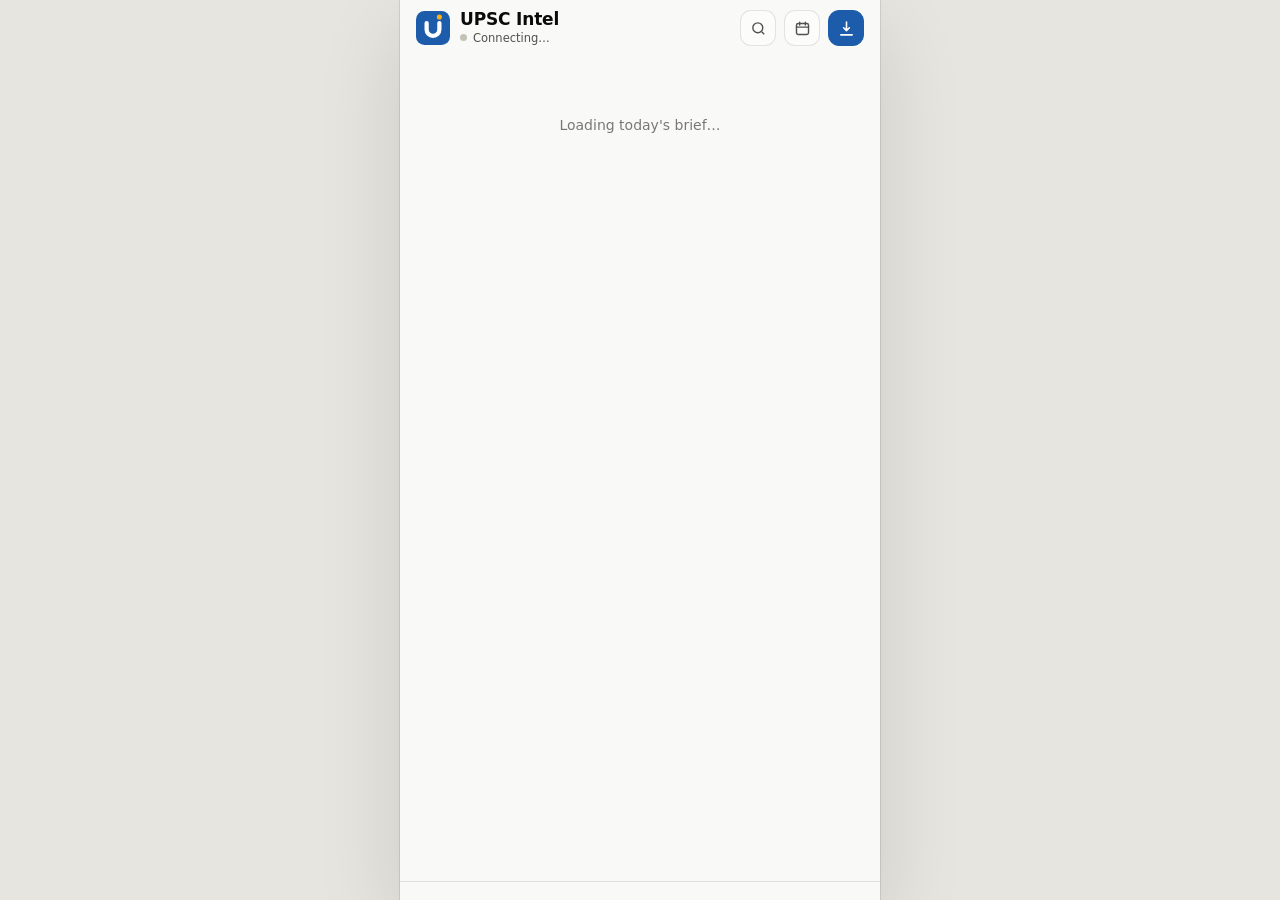
==== upsc_intel/web/app/index.html @ def0e1e8 "UPSC Intel app: the Claude Design app as an installable phone app, plus Claude notes import The app " ====
<!doctype html>
<html lang="en">
<head>
  <meta charset="utf-8">
  <meta name="viewport" content="width=device-width, initial-scale=1, viewport-fit=cover">
  <title>UPSC Intel</title>
  <meta name="description" content="UPSC current affairs you can actually finish: the day's must-know stories, editorials and explainers, with an Ask bot that reads the full article.">
  <meta name="theme-color" content="#f9f9f7" media="(prefers-color-scheme: light)">
  <meta name="theme-color" content="#0d0d0d" media="(prefers-color-scheme: dark)">
  <meta name="mobile-web-app-capable" content="yes">
  <meta name="apple-mobile-web-app-capable" content="yes">
  <meta name="apple-mobile-web-app-status-bar-style" content="default">
  <meta name="apple-mobile-web-app-title" content="UPSC Intel">
  <link rel="manifest" href="manifest.webmanifest">
  <link rel="icon" href="icon.svg" type="image/svg+xml">
  <link rel="apple-touch-icon" href="icons/apple-touch-icon.png">
  <link rel="stylesheet" href="app.css">
  <script>
    try { var t = localStorage.getItem("upsc-theme"); if (t) document.documentElement.setAttribute("data-theme", t); } catch (e) {}
  </script>
  <!--STATIC_FLAG-->
</head>
<body>
  <div class="app" id="app">
    <header class="top" id="top">
      <svg class="logo" viewBox="0 0 48 48" width="34" height="34" aria-hidden="true"><rect width="48" height="48" rx="12" fill="#1c5cab"/><path d="M15 17v9a9 9 0 0 0 18 0v-9" fill="none" stroke="#fff" stroke-width="6" stroke-linecap="round"/><circle cx="33" cy="8.5" r="3.6" fill="#fab219"/></svg>
      <div class="top-t">
        <div class="top-title" id="title">UPSC Intel</div>
        <div class="live" id="live"><span class="live-dot off"></span><span>Connecting…</span></div>
      </div>
      <button class="ib" data-act="search" aria-label="Search"><svg viewBox="0 0 24 24" fill="none" stroke="currentColor" stroke-width="2"><circle cx="11" cy="11" r="7"/><path d="m20 20-3.5-3.5"/></svg></button>
      <button class="ib" data-act="cal" aria-label="Pick a date"><svg viewBox="0 0 24 24" fill="none" stroke="currentColor" stroke-width="2" stroke-linecap="round"><rect x="3.5" y="5" width="17" height="15.5" rx="2.5"/><path d="M3.5 10h17M8 3v4M16 3v4"/></svg></button>
      <button class="ib primary" data-act="export" aria-label="Export as PDF"><svg viewBox="0 0 24 24" fill="none" stroke="currentColor" stroke-width="2.2" stroke-linecap="round" stroke-linejoin="round"><path d="M12 3v12m0 0-4-4m4 4 4-4M4 21h16"/></svg></button>
    </header>
    <main class="screen" id="screen" aria-live="polite"><div class="loading">Loading today's brief…</div></main>
  </div>
  <nav class="tabbar fixed-col" id="tabbar" aria-label="Sections"></nav>
  <div id="layer"></div>
  <div class="toast fixed-col" id="toast" role="status" aria-live="polite" hidden></div>
  <noscript><p style="padding:16px">UPSC Intel needs JavaScript.</p></noscript>
  <script src="../static/intel-core.js" defer></script>
  <script src="app.js" defer></script>
</body>
</html>
---- upsc_intel/web/app/app.css ----
/* UPSC Intel app: the Claude Design "UPSC Intel App" as a phone-first PWA. Tokens, layout, then components.
   The design's colours are the tokens below; dark mode keeps the same roles. */
:root {
  color-scheme: light;
  --page: #f9f9f7;
  --surface: #fcfcfb;
  --surface-2: #f2f1ed;
  --ink: #0b0b0b;
  --ink-2: #52514e;
  --muted: #7a7873;
  --grid: #e1e0d9;
  --baseline: #c3c2b7;
  --border: rgba(11, 11, 11, 0.10);
  --accent: #2a78d6;
  --accent-strong: #1c5cab;
  --accent-soft: #e3eefc;
  --accent-soft-ink: #184f95;
  --accent-line: #b7d3f6;
  --btn: #1c5cab;
  --hover: #9dbde6;
  --good: #0ca30c;
  --good-text: #006300;
  --good-soft: #e0f0dc;
  --good-bd: #b9dcb2;
  --amber: #fab219;
  --critical: #d03b3b;
  --critical-soft: #fbe9e9;
  --g-note: #1c5cab; --g-note-ink: #ffffff;
  --g-skim: #b7d3f6; --g-skim-ink: #0d366b;
  --g-read: #eceae4; --g-read-ink: #52514e;
  --hero: #0b0b0b; --hero-bd: transparent; --hero-eyebrow: #9ec5f4; --hero-text: #c3c2b7; --hero-track: #2c2c2a; --hero-line: #383835; --hero-muted: #9a988f;
  --canvas: #e6e5df;
  --shadow-seg: 0 1px 2px rgba(11, 11, 11, .06), 0 4px 16px rgba(11, 11, 11, .04);
  --bar-bg: rgba(249, 249, 247, .94);
  --font: system-ui, -apple-system, "Segoe UI", Roboto, "Helvetica Neue", sans-serif;
  --col: 480px;
  --safe-t: env(safe-area-inset-top, 0px);
  --safe-b: env(safe-area-inset-bottom, 0px);
}
@media (prefers-color-scheme: dark) {
  :root:not([data-theme="light"]) {
    color-scheme: dark;
    --page: #0d0d0d; --surface: #1a1a19; --surface-2: #232321; --ink: #ffffff; --ink-2: #c3c2b7; --muted: #9a988f;
    --grid: #2c2c2a; --baseline: #383835; --border: rgba(255, 255, 255, .10);
    --accent: #3987e5; --accent-strong: #6da7ec; --btn: #2f6fc2; --accent-soft: #16233a; --accent-soft-ink: #9ec5f4; --accent-line: #24406b; --hover: #3b5f8f;
    --good-text: #3ec63e; --good-soft: #13280f; --good-bd: #24501e; --critical-soft: #3a1c1c;
    --g-note: #3987e5; --g-note-ink: #0b0b0b; --g-skim: #184f95; --g-skim-ink: #ffffff; --g-read: #2c2c2a; --g-read-ink: #c3c2b7;
    --hero: #1a1a19; --hero-bd: rgba(255, 255, 255, .08); --hero-track: #2c2c2a; --hero-line: #3a3a37;
    --canvas: #050505; --shadow-seg: 0 1px 2px rgba(0, 0, 0, .5); --bar-bg: rgba(13, 13, 13, .92);
  }
}
:root[data-theme="dark"] {
  color-scheme: dark;
  --page: #0d0d0d; --surface: #1a1a19; --surface-2: #232321; --ink: #ffffff; --ink-2: #c3c2b7; --muted: #9a988f;
  --grid: #2c2c2a; --baseline: #383835; --border: rgba(255, 255, 255, .10);
  --accent: #3987e5; --accent-strong: #6da7ec; --btn: #2f6fc2; --accent-soft: #16233a; --accent-soft-ink: #9ec5f4; --accent-line: #24406b; --hover: #3b5f8f;
  --good-text: #3ec63e; --good-soft: #13280f; --good-bd: #24501e; --critical-soft: #3a1c1c;
  --g-note: #3987e5; --g-note-ink: #0b0b0b; --g-skim: #184f95; --g-skim-ink: #ffffff; --g-read: #2c2c2a; --g-read-ink: #c3c2b7;
  --hero: #1a1a19; --hero-bd: rgba(255, 255, 255, .08); --hero-track: #2c2c2a; --hero-line: #3a3a37;
  --canvas: #050505; --shadow-seg: 0 1px 2px rgba(0, 0, 0, .5); --bar-bg: rgba(13, 13, 13, .92);
}

/* ── base ── */
* { box-sizing: border-box; }
html { -webkit-text-size-adjust: 100%; }
body {
  margin: 0; background: var(--page); color: var(--ink); font-family: var(--font); font-size: 15px; line-height: 1.4;
  -webkit-font-smoothing: antialiased; -webkit-tap-highlight-color: transparent; overflow-x: hidden;
}
a { color: var(--accent-strong); text-decoration: none; }
button { font: inherit; color: inherit; cursor: pointer; }
button:disabled { cursor: default; }
:focus-visible { outline: 2px solid var(--accent); outline-offset: 2px; }
.nosb { scrollbar-width: none; } .nosb::-webkit-scrollbar { display: none; }
.sr-only { position: absolute; width: 1px; height: 1px; overflow: hidden; clip: rect(0 0 0 0); white-space: nowrap; }
.sp { flex: 1; }
[hidden] { display: none !important; }
@keyframes pulse { 0% { box-shadow: 0 0 0 0 rgba(12, 163, 12, .45); } 70% { box-shadow: 0 0 0 6px rgba(12, 163, 12, 0); } 100% { box-shadow: 0 0 0 0 rgba(12, 163, 12, 0); } }
@keyframes amberpulse { 0% { box-shadow: 0 0 0 0 rgba(250, 178, 25, .55); } 70% { box-shadow: 0 0 0 6px rgba(250, 178, 25, 0); } 100% { box-shadow: 0 0 0 0 rgba(250, 178, 25, 0); } }
@keyframes slidein { from { transform: translateX(100%); } to { transform: none; } }
@keyframes sheetup { from { transform: translateY(100%); } to { transform: none; } }
@keyframes fadein { from { opacity: 0; } to { opacity: 1; } }
@media (prefers-reduced-motion: reduce) { *, *::before, *::after { animation-duration: 0s !important; transition: none !important; } }

/* ── the app column: full width on a phone, a centred column on a big screen ── */
.app { min-height: 100vh; min-height: 100dvh; background: var(--page); position: relative; }
.col { width: 100%; max-width: var(--col); margin: 0 auto; }
@media (min-width: 560px) {
  body { background: var(--canvas); }
  .app { max-width: var(--col); margin: 0 auto; box-shadow: 0 0 0 1px var(--border), 0 30px 80px rgba(11, 11, 11, .12); }
}
.fixed-col { position: fixed; left: 0; right: 0; margin: 0 auto; width: 100%; max-width: var(--col); }

/* ── header ── */
.top { position: sticky; top: 0; z-index: 30; background: var(--page); padding: calc(var(--safe-t) + 10px) 16px 10px; display: flex; align-items: center; gap: 8px; }
.top.scrolled { box-shadow: 0 1px 0 var(--border); }
.logo { flex: none; display: block; }
.top-t { flex: 1; min-width: 0; margin-left: 2px; }
.top-title { font-weight: 750; font-size: 17px; letter-spacing: -.01em; line-height: 1.15; white-space: nowrap; overflow: hidden; text-overflow: ellipsis; }
.live { display: flex; align-items: center; gap: 6px; font-size: 11.5px; color: var(--ink-2); white-space: nowrap; overflow: hidden; }
.live-dot { width: 7px; height: 7px; border-radius: 50%; background: var(--good); animation: pulse 2s infinite; flex: none; }
.live-dot.off { background: var(--baseline); animation: none; }
.ib { width: 36px; height: 36px; border-radius: 11px; border: 1px solid var(--border); background: var(--surface); display: grid; place-items: center; color: var(--ink-2); flex: none; padding: 0; }
.ib svg { width: 17px; height: 17px; }
.ib.primary { background: var(--btn); border-color: var(--btn); color: #fff; }

.screen { padding-bottom: calc(96px + var(--safe-b)); }
.loading { padding: 60px 16px; text-align: center; color: var(--muted); font-size: 14px; }
.empty { margin: 0 16px 16px; text-align: center; color: var(--ink-2); padding: 36px 16px; background: var(--surface); border: 1px dashed var(--baseline); border-radius: 14px; font-size: 14px; line-height: 1.5; }
.empty .btn-s { margin-top: 12px; }

/* ── Brief: month row, week strip, hero ── */
.monthrow { display: flex; align-items: center; justify-content: space-between; padding: 0 16px 6px; }
.monthbtn { border: 0; background: transparent; padding: 4px 0; display: flex; align-items: center; gap: 6px; font-size: 14px; font-weight: 700; }
.monthbtn svg { width: 15px; height: 15px; }
.monthbtn .chev { width: 14px; height: 14px; color: var(--muted); }
.btn-s { border: 1px solid var(--border); background: var(--surface); border-radius: 8px; height: 28px; padding: 0 10px; font-size: 12.5px; font-weight: 650; color: var(--ink-2); }
.week { display: grid; grid-template-columns: repeat(7, minmax(0, 1fr)); gap: 4px; padding: 2px 12px 14px; }
.wd { border: 0; background: transparent; color: var(--ink); border-radius: 12px; padding: 7px 0 8px; display: flex; flex-direction: column; align-items: center; gap: 2px; }
.wd .l { font-size: 10.5px; font-weight: 650; letter-spacing: .04em; opacity: .75; }
.wd .n { font-size: 16px; font-weight: 700; font-variant-numeric: tabular-nums; }
.wd .d { width: 4px; height: 4px; border-radius: 50%; background: transparent; }
.wd.has .d { background: var(--accent); }
.wd:disabled { opacity: .3; }
.wd.today { box-shadow: inset 0 0 0 1.5px var(--accent); }
.wd.sel { background: var(--accent); color: #fff; box-shadow: none; }
.wd.sel .d { background: #fff; }

.hero { margin: 0 16px 14px; background: var(--hero); border: 1px solid var(--hero-bd); color: #fff; border-radius: 18px; padding: 16px 16px 14px; }
.hero .eyebrow { color: var(--hero-eyebrow); }
.hero-n { font-size: 25px; font-weight: 750; letter-spacing: -.02em; line-height: 1.12; margin: 6px 0 4px; text-wrap: balance; }
.hero-sub { font-size: 13px; color: var(--hero-text); line-height: 1.45; }
.hero-prog { display: flex; align-items: center; gap: 10px; margin-top: 14px; }
.track { flex: 1; height: 8px; border-radius: 999px; background: var(--hero-track); overflow: hidden; }
.track > div { height: 100%; background: var(--good); border-radius: 999px; transition: width .3s ease; }
.hero-prog span { font-size: 12.5px; font-weight: 700; font-variant-numeric: tabular-nums; white-space: nowrap; }
.hero-btns { display: flex; gap: 8px; margin-top: 14px; }
.hbtn { flex: 1; height: 38px; border-radius: 10px; border: 0; background: #fff; color: #0b0b0b; font-weight: 700; font-size: 13px; display: flex; align-items: center; justify-content: center; gap: 6px; }
.hbtn svg { width: 15px; height: 15px; }
.hbtn.ghost { border: 1px solid var(--hero-line); background: transparent; color: #fff; }
.adot { width: 8px; height: 8px; border-radius: 50%; background: var(--amber); flex: none; display: inline-block; }

.eyebrow { font-size: 11px; font-weight: 700; letter-spacing: .08em; text-transform: uppercase; color: var(--accent-soft-ink); }
.eyebrow.green { color: var(--good-text); }
.intro { padding: 4px 16px 12px; }
.intro-t { font-size: 24px; font-weight: 750; letter-spacing: -.02em; line-height: 1.15; margin: 4px 0 2px; }
.intro-s { font-size: 13px; color: var(--ink-2); }

.chips { display: flex; gap: 6px; padding: 0 16px 14px; overflow-x: auto; }
.chip { flex: none; border: 1px solid var(--border); background: var(--surface); color: var(--ink-2); border-radius: 999px; padding: 6px 13px; font-size: 13px; font-weight: 650; }
.chip.on { background: var(--accent-soft); border-color: var(--accent); color: var(--accent-soft-ink); }
.chip .c { font-weight: 500; opacity: .75; margin-left: 3px; font-variant-numeric: tabular-nums; }

.sechead { display: flex; align-items: baseline; gap: 8px; padding: 0 16px 10px; }
.sechead h2 { margin: 0; font-size: 18px; letter-spacing: -.01em; }
.sechead span { font-size: 12.5px; color: var(--muted); font-weight: 600; white-space: nowrap; overflow: hidden; text-overflow: ellipsis; min-width: 0; }
.list { display: grid; gap: 10px; padding: 0 16px 20px; }
.list.tight { gap: 8px; }

/* ── a story card ── */
.card { background: var(--surface); border: 1px solid var(--border); border-radius: 14px; padding: 13px 14px 10px; cursor: pointer; min-width: 0; overflow: hidden; }
.card:hover { border-color: var(--hover); }
.card-meta { display: flex; flex-wrap: wrap; gap: 5px; align-items: center; }
.rank { display: inline-grid; place-items: center; min-width: 22px; height: 22px; padding: 0 4px; border-radius: 6px; background: var(--ink); color: var(--page); font-size: 12px; font-weight: 800; }
.grade { font-size: 11px; font-weight: 700; border-radius: 5px; padding: 2px 6px; letter-spacing: .02em; }
.g-NOTE { background: var(--g-note); color: var(--g-note-ink); }
.g-SKIM { background: var(--g-skim); color: var(--g-skim-ink); }
.g-READ, .g-LOW { background: var(--g-read); color: var(--g-read-ink); }
.gsp { font-size: 11px; font-weight: 700; border-radius: 5px; padding: 1px 6px; border: 1px solid var(--border); color: var(--ink-2); }
.min { font-size: 11.5px; color: var(--muted); font-weight: 600; white-space: nowrap; }
.card-tags { display: flex; flex-wrap: wrap; gap: 5px; margin-top: 6px; }
.subj { font-size: 11px; font-weight: 600; border-radius: 5px; padding: 2px 6px; background: var(--surface-2); color: var(--ink-2); max-width: 100%; overflow: hidden; text-overflow: ellipsis; white-space: nowrap; }
.tag { font-size: 11px; font-weight: 600; border-radius: 5px; padding: 2px 6px; background: var(--accent-soft); color: var(--accent-soft-ink); white-space: nowrap; }
.card-title { font-size: 16px; font-weight: 700; line-height: 1.32; letter-spacing: -.01em; margin: 8px 0 4px; text-wrap: pretty; overflow-wrap: anywhere; }
.card.done .card-title { color: var(--muted); }
.card-why { font-size: 13.5px; color: var(--ink-2); line-height: 1.5; margin: 0; display: -webkit-box; -webkit-line-clamp: 2; -webkit-box-orient: vertical; overflow: hidden; overflow-wrap: anywhere; }
.card-why b { color: var(--ink); font-weight: 650; }
.card-foot { display: flex; align-items: center; gap: 6px; margin-top: 10px; min-width: 0; }
.vpill { display: inline-flex; align-items: center; gap: 5px; height: 28px; padding: 0 9px; border-radius: 8px; background: var(--critical-soft); color: var(--ink); font-size: 12px; font-weight: 650; white-space: nowrap; flex: none; }
.vpill svg { width: 13px; height: 13px; fill: var(--critical); }
.vpill.find { background: var(--surface-2); color: var(--ink-2); }
.vpill.find svg { fill: var(--muted); }
.src { font-size: 12px; color: var(--muted); font-weight: 600; white-space: nowrap; overflow: hidden; text-overflow: ellipsis; min-width: 0; flex: 1; }
.star { border: 0; background: transparent; width: 32px; height: 30px; border-radius: 7px; display: grid; place-items: center; color: var(--muted); flex: none; padding: 0; }
.star svg { width: 18px; height: 18px; }
.star.on { color: var(--accent); }
.done-btn { width: 34px; height: 30px; border-radius: 8px; border: 1px solid var(--border); background: var(--surface); color: var(--ink-2); display: grid; place-items: center; flex: none; padding: 0; }
.done-btn svg { width: 15px; height: 15px; }
.done-btn.on { background: var(--good); border-color: var(--good); color: #fff; }

/* one-line rows: "Also in the news" */
.more { background: var(--surface); border: 1px solid var(--border); border-radius: 14px; margin: 0 16px 20px; overflow: hidden; }
.mrow { display: flex; gap: 8px; align-items: flex-start; padding: 10px 12px; border-top: 1px solid var(--grid); cursor: pointer; min-width: 0; }
.mrow:first-child { border-top: 0; }
.mrow .grade { flex: none; margin-top: 1px; }
.mrow-t { flex: 1; min-width: 0; font-size: 14px; font-weight: 600; line-height: 1.35; overflow-wrap: anywhere; }
.mrow-t small { display: block; font-size: 11.5px; color: var(--muted); font-weight: 500; margin-top: 2px; }
.mrow.done .mrow-t { color: var(--muted); }
.mrow .star { margin: -4px -6px -4px 0; }
.showmore { display: block; width: 100%; border: 0; border-top: 1px solid var(--grid); background: transparent; padding: 11px; font-size: 13px; font-weight: 700; color: var(--accent-strong); }

/* ── Read ── */
.seg { display: grid; grid-template-columns: 1fr 1fr; background: var(--surface-2); border: 1px solid var(--border); border-radius: 10px; padding: 2px; }
.seg.inline { display: inline-grid; grid-template-columns: auto auto; }
.seg button { border: 0; background: transparent; padding: 7px 16px; border-radius: 8px; font-weight: 650; font-size: 13px; color: var(--ink-2); }
.seg button.on { background: var(--surface); box-shadow: var(--shadow-seg); color: var(--ink); }
.grouphead { padding: 8px 16px 6px; display: flex; align-items: baseline; gap: 8px; min-width: 0; }
.grouphead h2 { margin: 0; font-size: 16px; flex: none; }
.grouphead span { font-size: 12px; color: var(--muted); font-weight: 600; white-space: nowrap; overflow: hidden; text-overflow: ellipsis; }
.pcard { background: var(--surface); border: 1px solid var(--border); border-radius: 14px; padding: 12px 14px; cursor: pointer; min-width: 0; overflow: hidden; }
.pcard:hover { border-color: var(--hover); }
.pcard-top { display: flex; gap: 5px; align-items: center; min-width: 0; }
.kind { font-size: 11px; font-weight: 700; border-radius: 5px; padding: 2px 6px; background: var(--surface-2); color: var(--ink); flex: none; letter-spacing: .02em; }
.kind.ex { background: var(--good-soft); color: var(--good-text); }
.pcard-src { font-size: 11.5px; font-weight: 650; color: var(--ink-2); white-space: nowrap; overflow: hidden; text-overflow: ellipsis; min-width: 0; flex: 1; }
.pcard-t { font-size: 15.5px; font-weight: 700; line-height: 1.32; margin: 7px 0 4px; text-wrap: pretty; overflow-wrap: anywhere; }
.pcard.done .pcard-t { color: var(--muted); }
.pcard-w { font-size: 13.5px; color: var(--ink-2); line-height: 1.5; margin: 0; overflow-wrap: anywhere; display: -webkit-box; -webkit-line-clamp: 3; -webkit-box-orient: vertical; overflow: hidden; }
.pcard-w b { color: var(--ink); font-weight: 650; }
.xcard { padding: 0; }
.xcard .pbody { padding: 12px 14px; }
.xband { aspect-ratio: 16 / 7; position: relative; display: grid; place-items: center; overflow: hidden; background: linear-gradient(135deg, var(--accent-soft), var(--surface-2)); }
.xband img { position: absolute; inset: 0; width: 100%; height: 100%; object-fit: cover; display: block; }
.xband .term { font-size: 20px; font-weight: 800; letter-spacing: -.02em; color: var(--accent-soft-ink); padding: 0 16px; text-align: center; line-height: 1.15; text-wrap: balance; overflow-wrap: anywhere; }
.xband .play { position: absolute; left: 50%; top: 50%; transform: translate(-50%, -50%); width: 40px; height: 40px; border-radius: 50%; background: rgba(0, 0, 0, .65); display: grid; place-items: center; }
.xband .play svg { width: 18px; height: 18px; fill: #fff; margin-left: 2px; }

/* ── panels (Insights, Review) ── */
.panel { margin: 0 16px 12px; background: var(--surface); border: 1px solid var(--border); border-radius: 14px; padding: 14px; min-width: 0; }
.ph { font-size: 12px; text-transform: uppercase; letter-spacing: .06em; color: var(--ink-2); font-weight: 700; margin-bottom: 10px; }
.ph span { text-transform: none; letter-spacing: 0; font-weight: 500; color: var(--muted); }
.ps { font-size: 12px; color: var(--muted); margin: -6px 0 12px; }
.streak { margin: 0 16px 12px; background: var(--hero); border: 1px solid var(--hero-bd); color: #fff; border-radius: 18px; padding: 16px; }
.streak-top { display: flex; align-items: baseline; gap: 8px; }
.streak-n { font-size: 34px; font-weight: 750; letter-spacing: -.03em; }
.streak-l { font-size: 14px; font-weight: 650; }
.streak-best { font-size: 12px; color: var(--hero-text); }
.streak-days { display: grid; grid-template-columns: repeat(7, minmax(0, 1fr)); gap: 6px; margin-top: 12px; }
.streak-days > div { display: flex; flex-direction: column; align-items: center; gap: 5px; }
.streak-days .b { width: 100%; height: 30px; border-radius: 8px; background: var(--hero-track); display: grid; place-items: center; color: #0b0b0b; font-size: 11px; font-weight: 800; }
.streak-days .b.ok { background: var(--good); }
.streak-days .b.now { background: var(--amber); }
.streak-days span { font-size: 10.5px; color: var(--hero-muted); font-weight: 650; }
.streak-kpis { display: grid; grid-template-columns: repeat(3, minmax(0, 1fr)); gap: 8px; margin-top: 14px; padding-top: 12px; border-top: 1px solid var(--hero-track); }
.streak-kpis b { display: block; font-size: 18px; font-weight: 700; }
.streak-kpis span { font-size: 11.5px; color: var(--hero-muted); }
.intel { margin: 0 16px 12px; background: var(--accent-soft); border-radius: 14px; padding: 14px; display: flex; gap: 12px; align-items: flex-start; }
.intel-h { font-size: 11px; font-weight: 800; letter-spacing: .06em; text-transform: uppercase; color: var(--accent-soft-ink); }
.intel-t { font-size: 14px; line-height: 1.5; margin: 4px 0 10px; color: var(--ink); }
.btn-p { height: 32px; border-radius: 9px; border: 0; background: var(--btn); color: #fff; padding: 0 12px; font-weight: 700; font-size: 12.5px; }
.mastery { display: grid; gap: 10px; }
.mrowg { display: grid; grid-template-columns: 58px minmax(0, 1fr) 42px; gap: 10px; align-items: center; }
.mrowg b { font-size: 13px; }
.bar { height: 10px; border-radius: 999px; background: var(--grid); overflow: hidden; }
.bar > div { height: 100%; background: var(--accent); border-radius: 999px; }
.bar.low > div { background: var(--critical); }
.mrowg span { font-size: 12.5px; font-weight: 650; text-align: right; font-variant-numeric: tabular-nums; color: var(--accent); }
.mrowg span.low { color: var(--critical); }
.blind { display: flex; gap: 10px; align-items: center; padding: 8px 0; border-top: 1px solid var(--grid); }
.blind:first-of-type { border-top: 0; }
.bang { width: 20px; height: 20px; border-radius: 50%; background: var(--critical); color: #fff; display: grid; place-items: center; font-size: 11px; font-weight: 800; flex: none; }
.blind-t { flex: 1; min-width: 0; }
.blind-t b { display: block; font-size: 14px; font-weight: 650; }
.blind-t span { font-size: 12px; color: var(--muted); }
.btn-o { height: 30px; border-radius: 8px; border: 1px solid var(--border); background: var(--surface); padding: 0 10px; font-size: 12.5px; font-weight: 650; color: var(--accent-strong); flex: none; }
.thread { display: flex; gap: 12px; align-items: center; cursor: pointer; }
.thread + .thread { margin-top: 12px; }
.thread-t { flex: 1; min-width: 0; }
.thread-t b { display: block; font-size: 14px; font-weight: 650; line-height: 1.3; overflow-wrap: anywhere; }
.thread-t span { font-size: 12px; color: var(--muted); }
.spark { display: flex; gap: 2px; align-items: flex-end; height: 26px; flex: none; }
.spark i { width: 5px; background: var(--accent-line); border-radius: 2px; display: block; }
.spark i.last { background: var(--accent-strong); }
.radar { display: flex; gap: 10px; align-items: center; cursor: pointer; padding: 8px 10px; border-radius: 10px; background: var(--surface-2); }
.radar + .radar { margin-top: 8px; }
.radar .k { font-size: 11px; font-weight: 700; border-radius: 5px; padding: 2px 6px; background: var(--btn); color: #fff; flex: none; max-width: 40%; overflow: hidden; text-overflow: ellipsis; white-space: nowrap; }
.radar-t { flex: 1; min-width: 0; }
.radar-t b { display: block; font-size: 13.5px; font-weight: 650; white-space: nowrap; overflow: hidden; text-overflow: ellipsis; }
.radar-t span { font-size: 12px; color: var(--ink-2); }
.radar svg { width: 16px; height: 16px; color: var(--muted); flex: none; }
.kpis { display: grid; grid-template-columns: repeat(3, minmax(0, 1fr)); gap: 8px; }
.kpi { background: var(--surface); border: 1px solid var(--border); border-radius: 12px; padding: 10px 12px; min-width: 0; }
.kpi b { display: block; font-size: 21px; font-weight: 700; letter-spacing: -.02em; }
.kpi b.bad { color: var(--critical); }
.kpi span { font-size: 11.5px; color: var(--ink-2); }
.bars { display: grid; gap: 8px; align-items: end; height: 110px; border-bottom: 1px solid var(--baseline); }
.bars > div { display: flex; flex-direction: column; align-items: center; justify-content: flex-end; height: 100%; gap: 4px; min-width: 0; }
.bars span { font-size: 10.5px; color: var(--ink-2); font-weight: 650; font-variant-numeric: tabular-nums; }
.bars i { width: 100%; background: var(--accent); border-radius: 4px 4px 0 0; display: block; min-height: 2px; }
.bars i.part { background: var(--baseline); }
.barlabels { display: grid; gap: 8px; margin-top: 5px; }
.barlabels span { text-align: center; font-size: 10.5px; color: var(--muted); }
.cov { display: grid; gap: 8px; }
.cov > div { display: grid; grid-template-columns: 124px minmax(0, 1fr) 28px; gap: 8px; align-items: center; font-size: 12.5px; }
.cov .nm { white-space: nowrap; overflow: hidden; text-overflow: ellipsis; }
.cov .gap { color: var(--critical); font-weight: 650; }
.cov .bx { height: 10px; position: relative; }
.cov .bx i { position: absolute; left: 0; top: 0; bottom: 0; min-width: 2px; background: var(--accent); border-radius: 0 4px 4px 0; }
.cov .v { text-align: right; font-weight: 600; font-variant-numeric: tabular-nums; }
.top5 { display: grid; gap: 10px; }
.top5 > div { display: flex; gap: 10px; cursor: pointer; }
.top5 .r { font-size: 13px; font-weight: 800; color: var(--muted); width: 14px; flex: none; }
.top5 b { display: block; font-size: 13.5px; font-weight: 650; line-height: 1.35; overflow-wrap: anywhere; }
.top5 small { display: block; font-size: 11.5px; color: var(--muted); margin-top: 2px; }

/* ── Saved ── */
.savedhead { padding: 4px 16px 12px; display: flex; align-items: flex-end; gap: 10px; }
.savedhead > div { flex: 1; min-width: 0; }
.btn-pdf { height: 34px; border-radius: 9px; border: 0; background: var(--btn); color: #fff; padding: 0 12px; font-weight: 700; font-size: 12.5px; display: flex; align-items: center; gap: 6px; flex: none; }
.btn-pdf svg { width: 14px; height: 14px; }
.scard { background: var(--surface); border: 1px solid var(--border); border-radius: 14px; padding: 12px 14px; cursor: pointer; min-width: 0; }
.scard-top { display: flex; gap: 5px; align-items: center; }
.scard-t { font-size: 15px; font-weight: 700; line-height: 1.32; margin: 6px 0 0; overflow-wrap: anywhere; }
.scard-m { font-size: 11.5px; color: var(--muted); margin-top: 3px; }
.note { margin-top: 8px; border-left: 3px solid var(--accent); padding: 6px 10px; background: var(--accent-soft); border-radius: 0 8px 8px 0; font-size: 13px; color: var(--accent-soft-ink); white-space: pre-wrap; overflow-wrap: anywhere; }

/* ── tab bar ── */
.tabbar { bottom: 0; z-index: 25; display: grid; grid-template-columns: repeat(5, minmax(0, 1fr)); padding: 8px 6px calc(10px + var(--safe-b)); border-top: 1px solid var(--border); background: var(--bar-bg); -webkit-backdrop-filter: saturate(1.4) blur(10px); backdrop-filter: saturate(1.4) blur(10px); }
.tabbar button { border: 0; background: transparent; display: flex; flex-direction: column; align-items: center; gap: 3px; padding: 4px 0; color: var(--muted); position: relative; }
.tabbar svg { width: 23px; height: 23px; }
.tabbar span { font-size: 10.5px; font-weight: 650; }
.tabbar button.on { color: var(--accent-strong); }
.badge { position: absolute; top: 0; left: calc(50% + 6px); min-width: 16px; height: 16px; border-radius: 8px; background: var(--critical); color: #fff; font-size: 10px; font-weight: 700; display: grid; place-items: center; padding: 0 4px; }

/* ── story view ── */
.story { top: 0; bottom: 0; z-index: 40; background: var(--page); display: flex; flex-direction: column; animation: slidein .24s cubic-bezier(.2, .8, .2, 1); }
.story-bar { display: flex; align-items: center; gap: 8px; padding: calc(var(--safe-t) + 8px) 10px 8px; border-bottom: 1px solid var(--border); flex: none; }
.back { border: 0; background: transparent; display: flex; align-items: center; gap: 2px; color: var(--accent); font-size: 15px; font-weight: 600; padding: 6px; }
.back svg { width: 22px; height: 22px; }
.story-bar .ib { border-radius: 10px; }
.story-bar .ib.on { color: var(--accent); }
.story-body { flex: 1; overflow-y: auto; -webkit-overflow-scrolling: touch; overscroll-behavior: contain; padding: 14px 16px 24px; }
.story h1 { font-size: 22px; line-height: 1.25; letter-spacing: -.02em; margin: 10px 0 6px; text-wrap: pretty; overflow-wrap: anywhere; }
.story-meta { font-size: 12.5px; color: var(--muted); }
.sumbox { margin-top: 14px; border: 1px solid var(--accent-line); background: var(--surface); border-radius: 14px; padding: 12px 14px; }
.sumh { display: flex; align-items: center; gap: 8px; margin-bottom: 8px; font-size: 11px; font-weight: 800; letter-spacing: .06em; text-transform: uppercase; color: var(--accent-soft-ink); }
.pts { display: grid; gap: 6px; margin: 0; padding: 0; list-style: none; }
.pts li { display: flex; gap: 10px; font-size: 14px; line-height: 1.5; overflow-wrap: anywhere; }
.pts li::before { content: ""; width: 5px; height: 5px; border-radius: 50%; background: var(--accent); flex: none; margin-top: 8px; }
.sumsrc { font-size: 12px; color: var(--muted); margin-top: 8px; line-height: 1.45; }
.sumbtn { margin-top: 10px; width: 100%; min-height: 36px; border-radius: 10px; border: 1px dashed var(--accent); background: transparent; color: var(--accent-strong); font-weight: 700; font-size: 13px; display: flex; align-items: center; justify-content: center; gap: 8px; padding: 6px 10px; }
.sumbtn:disabled { border-style: solid; color: var(--muted); border-color: var(--border); }
.qchips { display: flex; gap: 6px; margin-top: 12px; overflow-x: auto; }
.qchip { flex: none; border: 1px solid var(--border); background: var(--accent-soft); color: var(--accent-soft-ink); border-radius: 999px; padding: 5px 11px; font-size: 12.5px; font-weight: 650; }
.qchip.claude { background: var(--surface); border-color: var(--accent); }
.vcard { margin: 12px 0 4px; display: grid; grid-template-columns: 132px minmax(0, 1fr); gap: 12px; align-items: center; border: 1px solid var(--border); border-radius: 12px; padding: 8px; background: var(--surface); color: var(--ink); }
.vthumb { position: relative; aspect-ratio: 16 / 9; border-radius: 8px; overflow: hidden; background: repeating-linear-gradient(135deg, var(--grid) 0 7px, var(--surface-2) 7px 14px); }
.vthumb img { width: 100%; height: 100%; object-fit: cover; display: block; }
.vthumb .play { position: absolute; left: 50%; top: 50%; transform: translate(-50%, -50%); width: 34px; height: 34px; border-radius: 50%; background: rgba(0, 0, 0, .65); display: grid; place-items: center; }
.vthumb .play svg { width: 16px; height: 16px; fill: #fff; margin-left: 2px; }
.vcard b { font-size: 13.5px; font-weight: 650; line-height: 1.35; display: -webkit-box; -webkit-line-clamp: 2; -webkit-box-orient: vertical; overflow: hidden; }
.vcard small { display: block; font-size: 11.5px; color: var(--muted); margin-top: 3px; }
.rows { display: grid; gap: 16px; margin-top: 16px; }
.rl { font-size: 11px; font-weight: 800; letter-spacing: .06em; text-transform: uppercase; color: var(--accent-soft-ink); margin-bottom: 4px; }
.rt { font-size: 15px; line-height: 1.55; text-wrap: pretty; overflow-wrap: anywhere; }
.facts { display: grid; gap: 6px; margin: 0; padding: 0; list-style: none; }
.facts li { display: flex; gap: 10px; font-size: 14.5px; line-height: 1.5; overflow-wrap: anywhere; }
.facts li::before { content: ""; width: 6px; height: 6px; border-radius: 50%; background: var(--accent); flex: none; margin-top: 8px; }
.mains { background: var(--hero); border: 1px solid var(--hero-bd); color: #fff; border-radius: 14px; padding: 14px; }
.mains .rl { color: var(--hero-eyebrow); margin-bottom: 6px; }
.mains p { margin: 0; font-size: 15px; line-height: 1.5; font-style: italic; overflow-wrap: anywhere; }
.mains small { display: block; font-size: 12px; color: var(--hero-muted); margin-top: 8px; }
.kws { display: flex; flex-wrap: wrap; gap: 6px; }
.kws span { background: var(--surface-2); border-radius: 6px; padding: 3px 9px; font-size: 13px; }
.links { display: grid; gap: 2px; }
.links a { display: flex; align-items: center; gap: 8px; padding: 8px 0; border-bottom: 1px solid var(--grid); font-size: 14px; font-weight: 650; color: var(--ink); min-width: 0; }
.links a span { flex: 1; min-width: 0; overflow-wrap: anywhere; }
.links a small { font-weight: 500; color: var(--muted); font-size: 12px; }
.links a svg { width: 15px; height: 15px; color: var(--muted); flex: none; }
.links .pw { font-size: 10.5px; font-weight: 700; color: var(--muted); border: 1px solid var(--border); border-radius: 4px; padding: 0 4px; flex: none; }
.notebox { width: 100%; min-height: 76px; border: 1px solid var(--border); border-radius: 10px; background: var(--surface); padding: 10px; font: inherit; font-size: 14px; resize: vertical; outline: none; color: var(--ink); }
.notebox:focus { border-color: var(--accent); }
.story-foot { flex: none; display: flex; gap: 8px; padding: 10px 16px calc(12px + var(--safe-b)); border-top: 1px solid var(--border); background: var(--page); }
.askbtn { height: 46px; padding: 0 14px; border-radius: 12px; border: 0; background: var(--accent-soft); color: var(--accent-soft-ink); font-weight: 700; font-size: 14px; display: flex; align-items: center; gap: 7px; flex: none; }
.bigdone { flex: 1; height: 46px; border-radius: 12px; border: 1px solid var(--good); background: var(--good); color: #fff; font-weight: 700; font-size: 15px; display: flex; align-items: center; justify-content: center; gap: 8px; }
.bigdone svg { width: 17px; height: 17px; }
.bigdone.on { background: var(--good-soft); color: var(--good-text); border-color: var(--good-bd); }

/* ── sheets ── */
.scrim { position: fixed; inset: 0; z-index: 45; background: rgba(0, 0, 0, .35); animation: fadein .2s; }
.sheet { bottom: 0; z-index: 50; background: var(--surface); border-radius: 24px 24px 0 0; padding: 10px 16px calc(24px + var(--safe-b)); animation: sheetup .26s cubic-bezier(.2, .8, .2, 1); max-height: 92vh; max-height: 92dvh; overflow-y: auto; overscroll-behavior: contain; }
.grab { width: 38px; height: 5px; border-radius: 3px; background: var(--baseline); margin: 0 auto 12px; }
.sheet-h { display: flex; align-items: center; gap: 8px; }
.sheet-h > div { flex: 1; min-width: 0; }
.sheet-title { font-size: 18px; font-weight: 750; letter-spacing: -.01em; }
.sheet-sub { font-size: 12.5px; color: var(--muted); }
.x { width: 32px; height: 32px; border-radius: 50%; border: 0; background: var(--surface-2); display: grid; place-items: center; color: var(--ink-2); flex: none; padding: 0; }
.x svg { width: 14px; height: 14px; }
.calhead { display: flex; align-items: center; gap: 8px; margin-bottom: 10px; }
.calhead .ib { width: 34px; height: 34px; border-radius: 9px; }
.calhead .ib:disabled { opacity: .35; }
.calhead div { flex: 1; text-align: center; font-size: 17px; font-weight: 750; letter-spacing: -.01em; }
.calgrid { display: grid; grid-template-columns: repeat(7, minmax(0, 1fr)); gap: 3px; }
.calgrid .w { font-size: 11px; font-weight: 650; color: var(--muted); text-align: center; padding: 4px 0; }
.cd { height: 44px; border: 0; border-radius: 10px; background: transparent; color: var(--ink); display: flex; flex-direction: column; align-items: center; justify-content: center; gap: 3px; font-size: 14px; font-weight: 500; font-variant-numeric: tabular-nums; padding: 0; }
.cd i { width: 4px; height: 4px; border-radius: 50%; background: transparent; display: block; }
.cd.has i { background: var(--accent); }
.cd:disabled { opacity: .35; }
.cd.today { box-shadow: inset 0 0 0 1.5px var(--accent); font-weight: 750; }
.cd.sel { background: var(--accent); color: #fff; font-weight: 750; box-shadow: none; }
.cd.sel i { background: #fff; }
.calfoot { display: flex; align-items: center; justify-content: space-between; gap: 8px; margin-top: 12px; font-size: 12px; color: var(--muted); }
.calfoot span { display: flex; align-items: center; gap: 6px; }
.calfoot span i { width: 6px; height: 6px; border-radius: 50%; background: var(--accent); display: block; flex: none; }
.linkb { border: 0; background: none; color: var(--accent-strong); font-weight: 700; font-size: 13px; padding: 0; flex: none; }
.scopes { display: flex; gap: 6px; margin: 14px 0 12px; }
.scopes button { flex: 1; border: 1px solid var(--border); background: var(--surface); color: var(--ink-2); border-radius: 10px; padding: 7px 4px; font-size: 12.5px; font-weight: 650; }
.scopes button.on { background: var(--accent-soft); border-color: var(--accent); color: var(--accent-soft-ink); }
.expbody { display: flex; gap: 12px; align-items: stretch; }
.a4 { width: 132px; flex: none; aspect-ratio: 210 / 297; background: #fff; color: #0b0b0b; border-radius: 4px; box-shadow: 0 1px 2px rgba(11, 11, 11, .08), 0 8px 24px rgba(11, 11, 11, .12); padding: 10px 9px; overflow: hidden; display: flex; flex-direction: column; gap: 5px; }
.a4-h { display: flex; align-items: center; gap: 4px; font-size: 5.5px; font-weight: 800; }
.a4-h small { margin-left: auto; font-size: 4.5px; color: #7a7873; font-weight: 400; }
.a4-rule { height: 1px; background: #0b0b0b; }
.a4-t { font-family: Georgia, "Times New Roman", serif; font-size: 11px; font-weight: 700; line-height: 1.1; }
.a4-i { display: flex; flex-direction: column; gap: 2px; padding-top: 4px; border-top: .5px solid #e1e0d9; }
.a4-i .m { display: flex; gap: 2px; font-size: 4px; color: #52514e; }
.a4-i .m b { font-weight: 800; background: #1c5cab; color: #fff; padding: 0 2px; border-radius: 1px; }
.a4-i .tt { font-family: Georgia, serif; font-size: 6px; font-weight: 700; line-height: 1.15; }
.a4-i i { display: block; height: 2px; background: #e1e0d9; border-radius: 1px; }
.a4-i .v { font-size: 4px; color: #d03b3b; font-weight: 700; }
.toggles { flex: 1; min-width: 0; display: flex; flex-direction: column; gap: 2px; }
.toggles .ph { margin-bottom: 4px; font-size: 11px; font-weight: 800; }
.tg { border: 0; background: transparent; display: flex; align-items: center; gap: 8px; padding: 5px 0; text-align: left; }
.tg span { flex: 1; font-size: 13px; font-weight: 600; line-height: 1.25; }
.sw { width: 34px; height: 20px; border-radius: 999px; background: var(--baseline); position: relative; flex: none; transition: background .15s; }
.sw::after { content: ""; position: absolute; top: 2px; left: 2px; width: 16px; height: 16px; border-radius: 50%; background: #fff; box-shadow: 0 1px 2px rgba(0, 0, 0, .2); transition: transform .15s; }
.tg.on .sw { background: var(--good); }
.tg.on .sw::after { transform: translateX(14px); }
.expmeta { margin-top: 14px; padding: 10px 12px; border-radius: 10px; background: var(--surface-2); font-size: 12.5px; color: var(--ink-2); line-height: 1.45; }
.bigbtn { margin-top: 12px; width: 100%; height: 48px; border-radius: 12px; border: 0; background: var(--btn); color: #fff; font-weight: 750; font-size: 15px; display: flex; align-items: center; justify-content: center; gap: 8px; }
.bigbtn svg { width: 17px; height: 17px; }
.bigbtn:disabled { background: var(--ink-2); }
.fine { text-align: center; font-size: 11.5px; color: var(--muted); margin-top: 8px; }
.searchin { display: flex; gap: 8px; margin: 12px 0; }
.searchin input { flex: 1; min-width: 0; height: 44px; border-radius: 12px; border: 1px solid var(--border); background: var(--page); padding: 0 14px; font: inherit; font-size: 16px; outline: none; color: var(--ink); }
.searchin input:focus { border-color: var(--accent); }
.results { display: grid; gap: 0; border: 1px solid var(--border); border-radius: 14px; overflow: hidden; background: var(--surface); }
.results:empty { display: none; }

/* ── Ask Intel ── */
.bot { bottom: 0; z-index: 50; height: 86vh; height: 86dvh; background: var(--page); border-radius: 24px 24px 0 0; display: flex; flex-direction: column; animation: sheetup .26s cubic-bezier(.2, .8, .2, 1); overflow: hidden; }
.bot .grab { margin: 10px auto 8px; flex: none; }
.bot-h { display: flex; align-items: center; gap: 10px; padding: 0 16px 12px; border-bottom: 1px solid var(--border); flex: none; }
.bot-h > div { flex: 1; min-width: 0; }
.bot-h b { display: block; font-size: 16px; font-weight: 750; }
.bot-h small { display: block; font-size: 12px; color: var(--muted); white-space: nowrap; overflow: hidden; text-overflow: ellipsis; }
.bot-log { flex: 1 1 auto; min-height: 0; overflow-y: auto; overscroll-behavior: contain; padding: 14px 16px; display: flex; flex-direction: column; gap: 10px; }
.msg { max-width: 88%; border-radius: 16px 16px 16px 4px; padding: 10px 12px; font-size: 14px; line-height: 1.5; overflow-wrap: anywhere; background: var(--surface); color: var(--ink); border: 1px solid var(--border); align-self: flex-start; }
.msg.me { align-self: flex-end; border-radius: 16px 16px 4px 16px; background: var(--btn); border-color: var(--btn); color: #fff; }
.msg p { margin: 0 0 6px; } .msg p:last-child { margin-bottom: 0; }
.msg ul, .msg ol { margin: 4px 0 6px; padding-left: 18px; } .msg li { margin: 3px 0; }
.msg a { color: var(--accent-strong); font-weight: 600; }
.msg .bot-lead { font-weight: 700; }
.msg .bot-sub { font-size: 11px; font-weight: 800; letter-spacing: .06em; text-transform: uppercase; color: var(--accent-soft-ink); margin-top: 6px; }
.msg .bot-sub .bot-src { text-transform: none; letter-spacing: 0; font-weight: 500; }
.msg .bot-src { font-size: 12px; color: var(--muted); }
.msg .bot-dl { margin: 0; display: grid; gap: 6px; }
.msg .bot-dl div { display: grid; grid-template-columns: 84px minmax(0, 1fr); gap: 8px; }
.msg .bot-dl dt { font-weight: 700; font-size: 12.5px; color: var(--ink-2); }
.msg .bot-dl dd { margin: 0; }
.msg .mq { font-style: italic; }
.msg .linkbtn { border: 0; background: none; color: var(--accent-strong); font-weight: 700; font-size: 13px; padding: 0; text-align: left; }
.msg .free { font-size: 10.5px; font-weight: 700; color: var(--good-text); border: 1px solid currentColor; border-radius: 5px; padding: 0 4px; }
.msg .pill { font-size: 10.5px; font-weight: 700; border-radius: 4px; padding: 1px 5px; }
.msg .pill.g-NOTE { background: var(--g-note); color: var(--g-note-ink); } .msg .pill.g-SKIM { background: var(--g-skim); color: var(--g-skim-ink); } .msg .pill.g-READ { background: var(--g-read); color: var(--g-read-ink); }
.msg .bot-hits li { margin: 6px 0; }
.msg .mcq { border: 1px solid var(--border); border-radius: 10px; padding: 8px 10px; margin: 6px 0; background: var(--page); }
.msg .mcq-q { font-weight: 600; }
.msg .mcq details summary { cursor: pointer; color: var(--accent-strong); font-weight: 650; font-size: 13px; }
.msg .plan li { margin: 6px 0; }
.busy { align-self: flex-start; display: flex; align-items: center; gap: 8px; font-size: 13px; color: var(--muted); padding: 4px 2px; }
.busy i { width: 8px; height: 8px; border-radius: 50%; background: var(--amber); animation: amberpulse 1.2s infinite; flex: none; }
.bot-chips { display: flex; gap: 6px; padding: 8px 16px; overflow-x: auto; flex: none; border-top: 1px solid var(--border); }
.bot-chips button { flex: none; border: 1px solid var(--border); background: var(--surface); border-radius: 999px; padding: 6px 11px; font-size: 12.5px; font-weight: 650; color: var(--accent-soft-ink); }
.bot-chips button.claude { border-color: var(--accent); }
.bot-in { display: flex; gap: 8px; padding: 6px 16px calc(12px + var(--safe-b)); flex: none; }
.bot-in input { flex: 1; min-width: 0; height: 44px; border-radius: 12px; border: 1px solid var(--border); background: var(--surface); padding: 0 14px; font: inherit; font-size: 16px; outline: none; color: var(--ink); }
.bot-in input:focus { border-color: var(--accent); }
.send { width: 44px; height: 44px; border-radius: 12px; border: 0; background: var(--btn); color: #fff; display: grid; place-items: center; flex: none; padding: 0; }
.send svg { width: 18px; height: 18px; }
.bot-foot { font-size: 11px; color: var(--muted); padding: 0 16px 6px; line-height: 1.4; flex: none; }

.toast { bottom: calc(88px + var(--safe-b)); z-index: 60; padding: 0 16px; pointer-events: none; }
.toast > div { background: #0b0b0b; color: #f9f9f7; border-radius: 12px; padding: 11px 14px; font-size: 13.5px; line-height: 1.45; border-left: 4px solid var(--good); box-shadow: 0 8px 28px rgba(0, 0, 0, .25); animation: fadein .2s; pointer-events: auto; }
.toast button { border: 0; background: none; color: #9ec5f4; font-weight: 700; padding: 0 0 0 8px; }
:root[data-theme="dark"] .toast > div { background: #2c2c2a; }
@media (prefers-color-scheme: dark) { :root:not([data-theme="light"]) .toast > div { background: #2c2c2a; } }

@media print { .tabbar, .top, .toast { display: none !important; } }
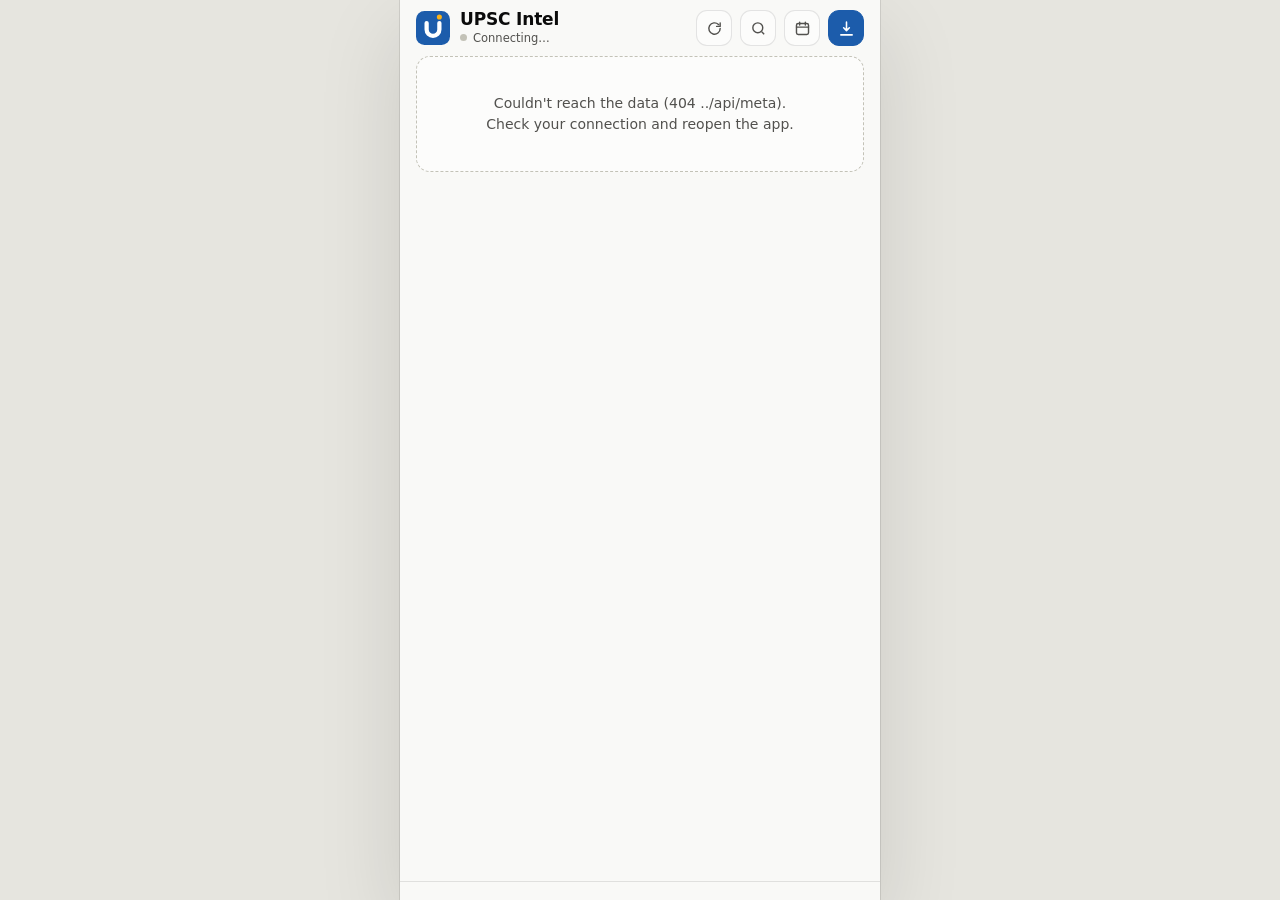
==== commit 7f3df983: "App: a Refresh button in the top bar - ↻ in the app's header checks for the latest build now instead" ====
--- a/upsc_intel/web/app/index.html
+++ b/upsc_intel/web/app/index.html
@@ -28,6 +28,7 @@
         <div class="top-title" id="title">UPSC Intel</div>
         <div class="live" id="live"><span class="live-dot off"></span><span>Connecting…</span></div>
       </div>
+      <button class="ib" id="refreshBtn" data-act="refresh" aria-label="Refresh" title="Check for the latest update"><svg viewBox="0 0 24 24" fill="none" stroke="currentColor" stroke-width="2" stroke-linecap="round" stroke-linejoin="round"><path d="M20 12a8 8 0 1 1-2.35-5.65M20 4v5h-5"/></svg></button>
       <button class="ib" data-act="search" aria-label="Search"><svg viewBox="0 0 24 24" fill="none" stroke="currentColor" stroke-width="2"><circle cx="11" cy="11" r="7"/><path d="m20 20-3.5-3.5"/></svg></button>
       <button class="ib" data-act="cal" aria-label="Pick a date"><svg viewBox="0 0 24 24" fill="none" stroke="currentColor" stroke-width="2" stroke-linecap="round"><rect x="3.5" y="5" width="17" height="15.5" rx="2.5"/><path d="M3.5 10h17M8 3v4M16 3v4"/></svg></button>
       <button class="ib primary" data-act="export" aria-label="Export as PDF"><svg viewBox="0 0 24 24" fill="none" stroke="currentColor" stroke-width="2.2" stroke-linecap="round" stroke-linejoin="round"><path d="M12 3v12m0 0-4-4m4 4 4-4M4 21h16"/></svg></button>
--- a/upsc_intel/web/app/app.css
+++ b/upsc_intel/web/app/app.css
@@ -103,6 +103,10 @@
 .ib { width: 36px; height: 36px; border-radius: 11px; border: 1px solid var(--border); background: var(--surface); display: grid; place-items: center; color: var(--ink-2); flex: none; padding: 0; }
 .ib svg { width: 17px; height: 17px; }
 .ib.primary { background: var(--btn); border-color: var(--btn); color: #fff; }
+.ib.busy svg { animation: spin .9s linear infinite; }
+.ib:disabled { cursor: default; }
+@keyframes spin { to { transform: rotate(360deg); } }
+@media (prefers-reduced-motion: reduce) { .ib.busy svg { animation: none; opacity: .5; } }
 
 .screen { padding-bottom: calc(96px + var(--safe-b)); }
 .loading { padding: 60px 16px; text-align: center; color: var(--muted); font-size: 14px; }
@@ -161,6 +165,7 @@
 .card { background: var(--surface); border: 1px solid var(--border); border-radius: 14px; padding: 13px 14px 10px; cursor: pointer; min-width: 0; overflow: hidden; }
 .card:hover { border-color: var(--hover); }
 .card-meta { display: flex; flex-wrap: wrap; gap: 5px; align-items: center; }
+.card-meta .subj { min-width: 0; flex: 0 1 auto; }
 .rank { display: inline-grid; place-items: center; min-width: 22px; height: 22px; padding: 0 4px; border-radius: 6px; background: var(--ink); color: var(--page); font-size: 12px; font-weight: 800; }
 .grade { font-size: 11px; font-weight: 700; border-radius: 5px; padding: 2px 6px; letter-spacing: .02em; }
 .g-NOTE { background: var(--g-note); color: var(--g-note-ink); }
@@ -188,7 +193,7 @@
 .done-btn svg { width: 15px; height: 15px; }
 .done-btn.on { background: var(--good); border-color: var(--good); color: #fff; }
 
-/* one-line rows: "Also in the news" */
+/* one-line rows: the one-liners under the cards, and Low */
 .more { background: var(--surface); border: 1px solid var(--border); border-radius: 14px; margin: 0 16px 20px; overflow: hidden; }
 .mrow { display: flex; gap: 8px; align-items: flex-start; padding: 10px 12px; border-top: 1px solid var(--grid); cursor: pointer; min-width: 0; }
 .mrow:first-child { border-top: 0; }
@@ -198,6 +203,10 @@
 .mrow.done .mrow-t { color: var(--muted); }
 .mrow .star { margin: -4px -6px -4px 0; }
 .showmore { display: block; width: 100%; border: 0; border-top: 1px solid var(--grid); background: transparent; padding: 11px; font-size: 13px; font-weight: 700; color: var(--accent-strong); }
+.lowbox { border-style: dashed; }
+.lowbox .showmore { border-top: 0; color: var(--ink-2); }
+.lowbox .mrow:first-of-type { border-top: 1px solid var(--grid); }
+.mrow.low .mrow-t { font-weight: 500; color: var(--ink-2); }
 
 /* ── Read ── */
 .seg { display: grid; grid-template-columns: 1fr 1fr; background: var(--surface-2); border: 1px solid var(--border); border-radius: 10px; padding: 2px; }
@@ -315,7 +324,7 @@
 .note { margin-top: 8px; border-left: 3px solid var(--accent); padding: 6px 10px; background: var(--accent-soft); border-radius: 0 8px 8px 0; font-size: 13px; color: var(--accent-soft-ink); white-space: pre-wrap; overflow-wrap: anywhere; }
 
 /* ── tab bar ── */
-.tabbar { bottom: 0; z-index: 25; display: grid; grid-template-columns: repeat(5, minmax(0, 1fr)); padding: 8px 6px calc(10px + var(--safe-b)); border-top: 1px solid var(--border); background: var(--bar-bg); -webkit-backdrop-filter: saturate(1.4) blur(10px); backdrop-filter: saturate(1.4) blur(10px); }
+.tabbar { bottom: 0; z-index: 25; display: grid; grid-template-columns: repeat(6, minmax(0, 1fr)); padding: 8px 6px calc(10px + var(--safe-b)); border-top: 1px solid var(--border); background: var(--bar-bg); -webkit-backdrop-filter: saturate(1.4) blur(10px); backdrop-filter: saturate(1.4) blur(10px); }
 .tabbar button { border: 0; background: transparent; display: flex; flex-direction: column; align-items: center; gap: 3px; padding: 4px 0; color: var(--muted); position: relative; }
 .tabbar svg { width: 23px; height: 23px; }
 .tabbar span { font-size: 10.5px; font-weight: 650; }
@@ -338,8 +347,9 @@
 .pts li { display: flex; gap: 10px; font-size: 14px; line-height: 1.5; overflow-wrap: anywhere; }
 .pts li::before { content: ""; width: 5px; height: 5px; border-radius: 50%; background: var(--accent); flex: none; margin-top: 8px; }
 .sumsrc { font-size: 12px; color: var(--muted); margin-top: 8px; line-height: 1.45; }
-.sumbtn { margin-top: 10px; width: 100%; min-height: 36px; border-radius: 10px; border: 1px dashed var(--accent); background: transparent; color: var(--accent-strong); font-weight: 700; font-size: 13px; display: flex; align-items: center; justify-content: center; gap: 8px; padding: 6px 10px; }
-.sumbtn:disabled { border-style: solid; color: var(--muted); border-color: var(--border); }
+.sumstep { color: var(--accent-soft-ink); font-weight: 600; }
+.sumstep::before { content: ""; display: inline-block; width: 8px; height: 8px; margin-right: 8px; border-radius: 50%; background: var(--amber); animation: amberpulse 1.2s infinite; }
+.grade { white-space: nowrap; }
 .qchips { display: flex; gap: 6px; margin-top: 12px; overflow-x: auto; }
 .qchip { flex: none; border: 1px solid var(--border); background: var(--accent-soft); color: var(--accent-soft-ink); border-radius: 999px; padding: 5px 11px; font-size: 12.5px; font-weight: 650; }
 .qchip.claude { background: var(--surface); border-color: var(--accent); }
@@ -487,3 +497,302 @@
 @media (prefers-color-scheme: dark) { :root:not([data-theme="light"]) .toast > div { background: #2c2c2a; } }
 
 @media print { .tabbar, .top, .toast { display: none !important; } }
+
+/* ── Practice (the shared widget in intel-core.js) ── */
+.px { max-width: 760px; margin: 0 auto; padding: 4px 0 28px; color: var(--ink); }
+.px-head h2 { font-size: 22px; line-height: 1.25; margin: 4px 0 6px; }
+.px-head p, .px-res p { color: var(--ink-2); margin: 0 0 14px; font-size: 14px; }
+.px-eyebrow { font-size: 11.5px; font-weight: 700; letter-spacing: .06em; text-transform: uppercase; color: var(--accent-strong); }
+.px-row { display: flex; flex-wrap: wrap; align-items: center; gap: 6px; margin: 10px 0; }
+.px-lab { width: 86px; font-size: 13px; font-weight: 700; color: var(--muted); }
+.px-chip { border: 1px solid var(--border); background: var(--surface); color: var(--ink-2); border-radius: 999px; padding: 6px 12px; font: inherit; font-size: 13px; font-weight: 600; cursor: pointer; }
+.px-chip.on { background: var(--accent-soft); border-color: var(--accent); color: var(--accent-soft-ink); }
+.px-day { border: 1px solid var(--border); background: var(--surface); color: var(--ink); border-radius: 8px; padding: 6px 8px; font: inherit; font-size: 13.5px; }
+.px-go { display: block; width: 100%; margin: 16px 0 8px; padding: 13px; border: 0; border-radius: 12px; background: var(--accent); color: #fff; font: inherit; font-size: 15.5px; font-weight: 700; cursor: pointer; }
+.px-go:disabled { opacity: .5; cursor: default; }
+.px-fine { font-size: 12.5px; color: var(--muted); margin: 8px 0; }
+.px-link { border: 0; background: none; padding: 0; font: inherit; color: var(--accent-strong); font-weight: 700; cursor: pointer; text-decoration: underline; }
+.px-hist { margin-top: 16px; border-top: 1px solid var(--border); padding-top: 10px; }
+.px-hist h3, .px-rh { font-size: 14px; margin: 8px 0 6px; }
+.px-hist ul { margin: 0; padding-left: 18px; font-size: 13.5px; color: var(--ink-2); }
+.px-toast { background: var(--surface-2); border: 1px solid var(--border); border-radius: 8px; padding: 8px 10px; font-size: 13px; }
+.px-top { display: flex; align-items: center; gap: 10px; font-size: 13px; font-weight: 700; color: var(--ink-2); margin-bottom: 10px; }
+.px-bar { flex: 1; height: 6px; border-radius: 99px; background: var(--surface-2); overflow: hidden; }
+.px-bar i { display: block; height: 100%; background: var(--accent); border-radius: 99px; }
+.px-q { background: var(--surface); border: 1px solid var(--border); border-radius: 14px; padding: 14px 16px; }
+.px-tags { display: flex; flex-wrap: wrap; gap: 6px; margin-bottom: 8px; }
+.px-tags span { font-size: 11.5px; font-weight: 700; color: var(--ink-2); background: var(--surface-2); border-radius: 6px; padding: 2px 7px; }
+.px-tags .px-type { background: var(--accent-soft); color: var(--accent-soft-ink); }
+.px-stem { font-size: 15.5px; font-weight: 650; line-height: 1.45; margin: 4px 0 8px; }
+.px-items { margin: 0 0 8px; padding-left: 22px; font-size: 14.5px; line-height: 1.5; }
+.px-items li { margin: 4px 0; }
+.px-sent { margin: 0 0 8px; padding: 8px 12px; border-left: 3px solid var(--accent); background: var(--surface-2); border-radius: 0 8px 8px 0; font-size: 14.5px; line-height: 1.5; }
+.px-ask { font-weight: 650; font-size: 14.5px; margin: 6px 0 10px; }
+.px-opts { display: grid; gap: 8px; }
+.px-opt { text-align: left; border: 1.5px solid var(--border); background: var(--surface); color: var(--ink); border-radius: 10px; padding: 10px 12px; font: inherit; font-size: 14.5px; line-height: 1.4; cursor: pointer; }
+.px-opt b { color: var(--muted); margin-right: 4px; }
+.px-opt:hover:not(:disabled) { border-color: var(--accent); }
+.px-opt.sel { border-color: var(--accent); background: var(--accent-soft); color: var(--accent-soft-ink); }
+.px-opt.right { border-color: var(--good); background: color-mix(in srgb, var(--good) 14%, var(--surface)); }
+.px-opt.wrong { border-color: var(--critical); background: var(--critical-soft); }
+.px-opt:disabled { cursor: default; opacity: 1; }
+.px-why { margin-top: 12px; border-radius: 10px; padding: 10px 12px; background: var(--surface-2); font-size: 13.5px; line-height: 1.5; }
+.px-why.ok { background: color-mix(in srgb, var(--good) 12%, var(--surface)); }
+.px-why.bad { background: var(--critical-soft); }
+.px-why p { margin: 4px 0; }
+.px-src, .px-src a { color: var(--accent-strong); font-size: 12.5px; }
+.px-nav { display: flex; flex-wrap: wrap; gap: 8px; align-items: center; margin-top: 12px; }
+.px-sp { flex: 1; }
+.px-btn { border: 1px solid var(--border); background: var(--surface); color: var(--ink); border-radius: 10px; padding: 9px 14px; font: inherit; font-size: 14px; font-weight: 650; cursor: pointer; }
+.px-btn.primary { background: var(--accent); border-color: var(--accent); color: #fff; }
+.px-btn:disabled { opacity: .45; cursor: default; }
+.px-score { font-size: 44px; font-weight: 800; line-height: 1.1; margin: 6px 0; }
+.px-score small { font-size: 18px; color: var(--muted); font-weight: 700; }
+.px-sbars { display: grid; gap: 6px; margin: 8px 0 4px; }
+.px-sbar { display: grid; grid-template-columns: minmax(90px, 180px) 1fr 44px; align-items: center; gap: 8px; font-size: 13px; }
+.px-sbar div { height: 8px; background: var(--surface-2); border-radius: 99px; overflow: hidden; }
+.px-sbar i { display: block; height: 100%; background: var(--good); }
+.px-sbar b { text-align: right; }
+.px-rev { margin: 10px 0; }
+.px-rev .px-q { padding: 12px 14px; }
+@media (max-width: 560px) {
+  .px-lab { width: 100%; }
+  .px-head h2 { font-size: 19px; }
+  .px-q { padding: 12px; }
+}
+
+/* Practice tab and the full PDF in the export sheet */
+.pxwrap { padding: 8px 16px 24px; }
+.pdfdl { display: flex; gap: 12px; align-items: center; padding: 12px 14px; margin: 4px 0 2px; border-radius: 14px; background: var(--accent); color: #fff; text-decoration: none; }
+.pdfdl svg { width: 26px; height: 26px; flex: none; }
+.pdfdl span { display: grid; gap: 2px; }
+.pdfdl b { font-size: 15px; }
+.pdfdl small { font-size: 12px; opacity: .9; line-height: 1.35; }
+
+/* ✦ Gemini: the chip that opens the key form, and the form itself (in the bot's log) */
+:root { --gem: #6a4fd8; --gem-soft: rgba(106, 79, 216, 0.12); }
+@media (prefers-color-scheme: dark) { :root:not([data-theme="light"]) { --gem: #a896ff; --gem-soft: rgba(168, 150, 255, 0.16); } }
+:root[data-theme="dark"] { --gem: #a896ff; --gem-soft: rgba(168, 150, 255, 0.16); }
+.bot-chips button.gem { border-color: var(--gem); color: var(--gem); }
+.bot-chips button.gem.on { background: var(--gem-soft); }
+.gem-form { display: flex; gap: 8px; margin: 8px 0; }
+.gem-form input { flex: 1; min-width: 0; height: 44px; border-radius: 12px; border: 1px solid var(--border); background: var(--surface); padding: 0 12px; font: inherit; font-size: 16px; color: var(--ink); outline: none; }
+.gem-form input:focus { border-color: var(--gem); }
+.gem-form button { flex: none; height: 44px; padding: 0 16px; border: 0; border-radius: 12px; background: var(--gem); color: #fff; font-weight: 700; }
+.gem-form button:disabled { opacity: 0.6; }
+
+/* Practice hub: modes, flashcards, Mains answer writing, the mock's clock */
+.px-tabs { display: flex; gap: 6px; overflow-x: auto; scrollbar-width: none; margin: 0 0 14px; padding-bottom: 2px; }
+.px-tabs::-webkit-scrollbar { display: none; }
+.px-tab { flex: none; border: 1px solid var(--border); background: var(--surface); color: var(--ink-2); border-radius: 999px; padding: 7px 14px; font: inherit; font-size: 13.5px; font-weight: 700; cursor: pointer; }
+.px-tab.on { background: var(--accent); border-color: var(--accent); color: #fff; }
+.px-tab i { font-style: normal; font-size: 11.5px; background: var(--critical-soft); color: var(--ink); border-radius: 99px; padding: 1px 7px; margin-left: 4px; }
+.px-tab.on i { background: rgba(255, 255, 255, 0.25); color: #fff; }
+.px-timer { font-variant-numeric: tabular-nums; font-weight: 800; color: var(--accent-strong); background: var(--accent-soft); border-radius: 8px; padding: 2px 8px; }
+.px-card { min-height: 180px; }
+.px-cq { font-size: 18px; font-weight: 700; line-height: 1.45; margin: 10px 0 14px; }
+.px-ca { font-size: 17px; line-height: 1.5; padding: 12px 14px; border-radius: 10px; background: color-mix(in srgb, var(--good) 12%, var(--surface)); border: 1px solid color-mix(in srgb, var(--good) 40%, var(--border)); margin: 0 0 8px; }
+.px-grades { display: grid; grid-template-columns: repeat(4, 1fr); gap: 8px; margin-top: 12px; }
+.px-grade { border: 1.5px solid var(--border); background: var(--surface); color: var(--ink); border-radius: 12px; padding: 10px 4px; font: inherit; cursor: pointer; display: grid; gap: 2px; text-align: center; }
+.px-grade b { font-size: 14.5px; }
+.px-grade small { font-size: 11.5px; color: var(--muted); }
+.px-grade.g1 { border-color: var(--critical); }
+.px-grade.g3 { border-color: var(--good); }
+.px-grade.g4 { border-color: var(--accent); }
+.mn-item { display: grid; gap: 6px; width: 100%; text-align: left; border: 1px solid var(--border); background: var(--surface); color: var(--ink); border-radius: 12px; padding: 12px 14px; margin: 8px 0; font: inherit; cursor: pointer; }
+.mn-item:hover { border-color: var(--accent); }
+.mn-item b { font-size: 14.5px; line-height: 1.45; }
+.mn-item small { font-size: 12.5px; color: var(--muted); }
+.mn-item .px-tags { margin: 0; }
+.mn-text { display: block; width: 100%; box-sizing: border-box; min-height: 240px; margin-top: 8px; border: 1px solid var(--border); border-radius: 10px; background: var(--surface); color: var(--ink); padding: 12px; font: inherit; font-size: 16px; line-height: 1.55; resize: vertical; }
+.mn-text:focus { outline: none; border-color: var(--accent); }
+.mn-bar { display: flex; flex-wrap: wrap; align-items: center; gap: 8px; margin-top: 8px; }
+.mn-wc { font-size: 13px; font-weight: 700; color: var(--muted); font-variant-numeric: tabular-nums; }
+.mn-wc.over { color: var(--critical); }
+.mn-photo { cursor: pointer; }
+.mn-thumbs { display: flex; flex-wrap: wrap; gap: 8px; margin-top: 10px; }
+.mn-thumbs figure { position: relative; margin: 0; }
+.mn-thumbs img { width: 84px; height: 110px; object-fit: cover; border-radius: 8px; border: 1px solid var(--border); display: block; }
+.mn-thumbs button { position: absolute; top: 4px; right: 4px; width: 24px; height: 24px; border-radius: 50%; border: 0; background: rgba(0, 0, 0, 0.65); color: #fff; font-size: 12px; cursor: pointer; }
+.mn-block { margin: 12px 0; padding: 12px 14px; border: 1px solid var(--border); border-radius: 12px; background: var(--surface); }
+.mn-block h3 { font-size: 14px; margin: 0 0 6px; }
+.mn-block ul, .mn-block ol { margin: 0; padding-left: 20px; font-size: 14px; line-height: 1.5; }
+.mn-block li { margin: 3px 0; }
+.mn-block p { margin: 0; font-size: 14px; line-height: 1.55; }
+.mn-block.ok { border-color: color-mix(in srgb, var(--good) 45%, var(--border)); }
+.mn-block.bad { border-color: color-mix(in srgb, var(--critical) 45%, var(--border)); }
+.mn-block summary { cursor: pointer; font-weight: 700; font-size: 14px; }
+.mn-mine { white-space: pre-wrap; margin-top: 8px !important; color: var(--ink-2); }
+.mn-kw { display: flex; flex-wrap: wrap; gap: 6px; }
+.mn-kw span { font-size: 12.5px; font-weight: 700; background: var(--accent-soft); color: var(--accent-soft-ink); border-radius: 6px; padding: 3px 8px; }
+.mn-list { margin: 8px 0; padding-left: 20px; font-size: 14px; line-height: 1.5; color: var(--ink-2); }
+.mn-key { margin: 14px 0; padding: 12px 14px; border: 1px solid var(--gem, var(--accent)); border-radius: 12px; background: var(--surface); }
+.mn-key p { margin: 0 0 6px; font-size: 14px; }
+
+/* 🎧 Listen: the mini-player */
+.lsn { position: fixed; z-index: 60; display: flex; align-items: center; gap: 4px; padding: 8px 8px 8px 14px; border-radius: 14px; background: var(--surface); color: var(--ink); border: 1px solid var(--border); box-shadow: 0 8px 28px rgba(0, 0, 0, 0.18); }
+.lsn[hidden] { display: none; }
+.lsn-t { flex: 1; min-width: 0; display: grid; }
+.lsn-t small { font-size: 11.5px; font-weight: 700; color: var(--accent-strong); }
+.lsn-t b { font-size: 13.5px; white-space: nowrap; overflow: hidden; text-overflow: ellipsis; }
+.lsn button { flex: none; min-width: 36px; height: 36px; border: 0; border-radius: 10px; background: transparent; color: var(--ink); font: inherit; font-size: 15px; font-weight: 700; cursor: pointer; }
+.lsn button:hover { background: var(--surface-2); }
+.lsn .lsn-main { background: var(--accent); color: #fff; }
+.lsn { left: 10px; right: 10px; bottom: calc(78px + var(--safe-b)); }
+/* the player: the bar, and (open) the stories and the lines of the one being read */
+.lsn { flex-direction: column; align-items: stretch; gap: 0; padding: 6px; }
+.lsn-bar { display: flex; align-items: center; gap: 2px; min-width: 0; }
+.lsn .lsn-t { flex: 1; min-width: 0; height: auto; display: grid; text-align: left; padding: 2px 6px; background: transparent; }
+.lsn .lsn-t small { font-size: 11.5px; font-weight: 700; color: var(--accent-strong); white-space: nowrap; overflow: hidden; text-overflow: ellipsis; }
+.lsn .lsn-t b { font-size: 13.5px; white-space: nowrap; overflow: hidden; text-overflow: ellipsis; }
+.lsn.open { max-height: min(78vh, 640px); }
+.lsn-panel { display: flex; flex-direction: column; gap: 8px; border-top: 1px solid var(--border); margin-top: 6px; padding: 8px 4px 2px; min-height: 0; flex: 1; }
+.lsn-opts { display: flex; flex-wrap: wrap; gap: 8px; align-items: center; justify-content: space-between; }
+.lsn-seg { display: inline-flex; background: var(--surface-2); border: 1px solid var(--border); border-radius: 10px; padding: 2px; }
+.lsn .lsn-seg button { height: 30px; min-width: 0; padding: 0 12px; font-size: 13px; font-weight: 650; border-radius: 8px; color: var(--ink-2); }
+.lsn .lsn-seg button[aria-pressed="true"] { background: var(--surface); color: var(--ink); box-shadow: 0 1px 3px rgba(0, 0, 0, 0.12); }
+.lsn-voice { display: inline-flex; align-items: center; gap: 6px; font-size: 12.5px; font-weight: 650; color: var(--muted); min-width: 0; flex: 1 1 200px; justify-content: flex-end; }
+.lsn-voice select { min-width: 0; max-width: 100%; flex: 1; height: 32px; border-radius: 8px; border: 1px solid var(--border); background: var(--surface); color: var(--ink); font: inherit; font-size: 13px; padding: 0 6px; }
+.lsn-fine { margin: 0; font-size: 12px; color: var(--muted); }
+.lsn-cols { display: grid; grid-template-columns: minmax(0, 2fr) minmax(0, 3fr); gap: 10px; min-height: 0; flex: 1; }
+.lsn-list, .lsn-lines { overflow-y: auto; max-height: 46vh; min-height: 0; }
+.lsn-list { list-style: none; margin: 0; padding: 0; border-right: 1px solid var(--border); padding-right: 6px; }
+.lsn .lsn-list button { display: flex; gap: 8px; width: 100%; height: auto; min-width: 0; padding: 7px 8px; text-align: left; font-size: 13px; font-weight: 600; line-height: 1.35; border-radius: 8px; }
+.lsn .lsn-list button span { flex: none; min-width: 22px; font-size: 11.5px; font-weight: 800; color: var(--muted); padding-top: 1px; }
+.lsn .lsn-list button.on { background: var(--surface-2); color: var(--accent-strong); }
+.lsn .lsn-lines button { display: block; width: 100%; height: auto; min-width: 0; padding: 7px 10px; margin: 0 0 2px; text-align: left; font-size: 14px; font-weight: 500; line-height: 1.5; border-radius: 8px; color: var(--ink-2); }
+.lsn .lsn-lines button.head { font-weight: 700; color: var(--ink); }
+.lsn .lsn-lines button.on { background: var(--accent); color: #fff; }
+.lsn-wait { margin: 8px; font-size: 13px; color: var(--muted); }
+@media (max-width: 640px) {
+  .lsn-cols { grid-template-columns: minmax(0, 1fr); }
+  .lsn-list { border-right: 0; border-bottom: 1px solid var(--border); padding: 0 0 6px; max-height: 20vh; }
+  .lsn-lines { max-height: 30vh; }
+  .lsn-voice { justify-content: flex-start; }
+}
+
+/* glossary: a marked term (tap for its meaning) and its card */
+button.gl { display: inline; padding: 0; margin: 0; border: 0; background: none; font: inherit; color: inherit; text-align: inherit; cursor: help;
+  text-decoration: underline dotted var(--accent); text-decoration-thickness: 1.5px; text-underline-offset: 3px; }
+button.gl:hover, button.gl[aria-expanded="true"] { color: var(--accent-strong); text-decoration-style: solid; }
+.glpop { position: fixed; z-index: 80; width: min(320px, calc(100vw - 16px)); padding: 12px 14px; border-radius: 12px; background: var(--surface); color: var(--ink);
+  border: 1px solid var(--border); box-shadow: 0 10px 30px rgba(0, 0, 0, 0.2); }
+.glpop-h { display: flex; align-items: flex-start; gap: 8px; }
+.glpop-h b { flex: 1; font-size: 14.5px; line-height: 1.35; }
+.glpop-x { flex: none; width: 28px; height: 28px; margin: -4px -6px 0 0; border: 0; border-radius: 8px; background: transparent; color: var(--muted); font-size: 14px; cursor: pointer; }
+.glpop-x:hover { background: var(--surface-2); color: var(--ink); }
+.glpop p { margin: 6px 0 6px; font-size: 14px; line-height: 1.5; color: var(--ink-2); }
+.glpop small { font-size: 11.5px; font-weight: 650; color: var(--muted); }
+.glpop.sheet { left: 10px; right: 10px; bottom: calc(78px + var(--safe-b)); width: auto; }
+
+/* India's Ranks: India in global indices */
+.rk-root { max-width: 980px; }
+.rks { padding: 4px 0 24px; }
+.rk-top { margin: 0 0 12px; }
+.rk-eyebrow { font-size: 12px; font-weight: 800; letter-spacing: .06em; text-transform: uppercase; color: var(--accent-strong); }
+.rk-top h2 { margin: 4px 0 6px; font-size: 22px; line-height: 1.25; }
+.rk-top p { margin: 0; font-size: 13.5px; color: var(--muted); line-height: 1.5; }
+.rk-latest { display: flex; flex-wrap: wrap; gap: 6px; align-items: center; margin: 0 0 12px; font-size: 13px; }
+.rk-latest b { margin-right: 4px; color: var(--ink-2); }
+.rk-latest button { border: 1px solid var(--border); background: var(--surface); border-radius: 999px; padding: 4px 10px; font-size: 12.5px; cursor: pointer; color: var(--ink); }
+.rk-latest strong { color: var(--accent-strong); }
+.rk-areas { display: flex; gap: 6px; overflow-x: auto; padding: 2px 0 10px; scrollbar-width: none; }
+.rk-areas button { flex: none; border: 1px solid var(--border); background: var(--surface); border-radius: 999px; padding: 6px 12px; font-size: 13px; font-weight: 650; cursor: pointer; color: var(--ink-2); }
+.rk-areas button[aria-selected="true"] { background: var(--accent); border-color: var(--accent); color: #fff; }
+.rk-list { display: grid; grid-template-columns: repeat(auto-fill, minmax(300px, 1fr)); gap: 12px; }
+.rk { background: var(--surface); border: 1px solid var(--border); border-radius: 14px; padding: 14px; display: flex; flex-direction: column; gap: 6px; transition: box-shadow .3s; }
+.rk.flash { box-shadow: 0 0 0 3px var(--accent); }
+.rk.empty { opacity: .72; }
+.rk-h { display: flex; gap: 10px; align-items: flex-start; justify-content: space-between; }
+.rk-h b { display: block; font-size: 15px; line-height: 1.3; }
+.rk-h small { display: block; font-size: 12px; color: var(--muted); margin-top: 2px; }
+.rk-rank { flex: none; text-align: right; }
+.rk-n { display: block; font-size: 30px; font-weight: 800; line-height: 1; color: var(--ink); }
+.rk-n sup { font-size: 13px; font-weight: 700; margin-left: 1px; }
+.rk-rank small { font-size: 12px; color: var(--muted); }
+.rk-move { align-self: flex-start; font-size: 12.5px; font-weight: 700; padding: 2px 8px; border-radius: 999px; background: var(--surface-2); color: var(--ink-2); }
+.rk-move.good { background: rgba(22, 163, 74, .12); color: #15803d; }
+.rk-move.bad { background: rgba(220, 38, 38, .12); color: #b91c1c; }
+.rk-score, .rk-about { margin: 0; font-size: 13px; color: var(--ink-2); line-height: 1.45; }
+.rk-why b { font-size: 12.5px; }
+.rk-why ul { margin: 4px 0 0; padding-left: 18px; font-size: 13.5px; line-height: 1.45; }
+.rk-src { margin: auto 0 0; padding-top: 4px; font-size: 12px; color: var(--muted); line-height: 1.45; }
+.rk-src a { color: var(--accent-strong); }
+@media (max-width: 640px) { .rk-list { grid-template-columns: minmax(0, 1fr); } .rk-top h2 { font-size: 19px; } }
+#screen .rk-root { padding: 0 16px 24px; }
+
+/* Dossiers: running stories with their timeline and story so far */
+.ds-root, .mp-root { max-width: 980px; }
+.ds { padding: 4px 0 24px; }
+.ds-top { margin: 0 0 12px; }
+.ds-eyebrow, .mp-eyebrow { font-size: 12px; font-weight: 800; letter-spacing: .06em; text-transform: uppercase; color: var(--accent-strong); }
+.ds-top h2, .mp-top h2 { margin: 4px 0 6px; font-size: 22px; line-height: 1.25; }
+.ds-top p, .mp-top p { margin: 0; font-size: 13.5px; color: var(--muted); line-height: 1.5; }
+.ds-tools { display: flex; flex-wrap: wrap; gap: 8px; align-items: center; margin: 0 0 12px; }
+.ds-q { flex: 1 1 220px; min-width: 0; height: 36px; border: 1px solid var(--border); border-radius: 10px; background: var(--surface); color: var(--ink); padding: 0 12px; font: inherit; font-size: 14px; }
+.ds-seg, .mp-seg { display: inline-flex; flex-wrap: wrap; gap: 4px; }
+.ds-seg button, .mp-seg button { border: 1px solid var(--border); background: var(--surface); border-radius: 999px; padding: 6px 12px; font-size: 13px; font-weight: 650; cursor: pointer; color: var(--ink-2); }
+.ds-seg button[aria-selected="true"], .mp-seg button[aria-selected="true"] { background: var(--accent); border-color: var(--accent); color: #fff; }
+.ds-list { display: grid; grid-template-columns: repeat(auto-fill, minmax(300px, 1fr)); gap: 12px; }
+.ds-card { background: var(--surface); border: 1px solid var(--border); border-radius: 14px; padding: 12px 14px; display: flex; flex-direction: column; gap: 8px; min-width: 0; }
+.ds-card.followed { border-color: var(--accent); }
+.ds-go { border: 0; background: none; padding: 0; margin: 0; font: inherit; color: inherit; text-align: left; cursor: pointer; display: flex; flex-direction: column; gap: 4px; min-width: 0; }
+.ds-name { font-size: 15.5px; font-weight: 750; line-height: 1.3; color: var(--ink); }
+.ds-go small { font-size: 12px; color: var(--muted); }
+.ds-lead { font-size: 13.5px; line-height: 1.45; color: var(--ink-2); display: -webkit-box; -webkit-line-clamp: 3; -webkit-box-orient: vertical; overflow: hidden; overflow-wrap: anywhere; }
+.ds-new { display: inline-block; vertical-align: 2px; font-size: 10.5px; font-weight: 800; letter-spacing: .04em; text-transform: uppercase; background: var(--accent); color: #fff; border-radius: 5px; padding: 1px 6px; }
+.ds-follow { align-self: flex-start; border: 1px solid var(--border); background: var(--surface); border-radius: 999px; padding: 4px 11px; font-size: 12.5px; font-weight: 650; cursor: pointer; color: var(--ink-2); }
+.ds-follow[aria-pressed="true"] { border-color: var(--accent); color: var(--accent-strong); background: var(--accent-soft); }
+.ds-one .ds-top .ds-follow { margin-top: 8px; }
+.ds-back { border: 0; background: none; color: var(--accent-strong); font-weight: 700; font-size: 13.5px; padding: 4px 0; margin: 0 0 8px; cursor: pointer; }
+.ds-sum { background: var(--surface); border: 1px solid var(--border); border-radius: 14px; padding: 12px 16px; margin: 0 0 16px; }
+.ds-sum h3, .ds-h { margin: 12px 0 4px; font-size: 12.5px; font-weight: 800; letter-spacing: .05em; text-transform: uppercase; color: var(--ink-2); }
+.ds-sum h3:first-child { margin-top: 2px; }
+.ds-sum ol, .ds-sum ul { margin: 0; padding-left: 20px; font-size: 14px; line-height: 1.55; }
+.ds-sum li + li { margin-top: 3px; }
+.ds-by { margin: 10px 0 0; font-size: 12px; color: var(--muted); line-height: 1.45; }
+.ds-note { font-size: 13.5px; color: var(--muted); line-height: 1.5; }
+.ds-h { margin: 0 0 10px; }
+.ds-tl { list-style: none; margin: 0 0 0 6px; padding: 0; border-left: 2px solid var(--border); }
+.ds-tl li { position: relative; padding: 0 0 16px 16px; display: grid; gap: 2px; min-width: 0; }
+.ds-tl li::before { content: ""; position: absolute; left: -7px; top: 3px; width: 12px; height: 12px; border-radius: 50%; background: var(--surface); border: 2px solid var(--accent); box-sizing: border-box; }
+.ds-tl time { font-size: 12px; font-weight: 750; color: var(--accent-strong); }
+.ds-tl a { font-size: 14.5px; font-weight: 650; line-height: 1.35; color: var(--ink); overflow-wrap: anywhere; }
+.ds-tl p { margin: 3px 0 2px; font-size: 13.5px; line-height: 1.45; color: var(--ink-2); overflow-wrap: anywhere; }
+.ds-tl small { font-size: 12px; color: var(--muted); }
+.ds-tl .pill { font-size: 10.5px; font-weight: 700; border-radius: 4px; padding: 1px 5px; vertical-align: 1px; white-space: nowrap; }
+.ds-tl .linkbtn, .mp-pop .linkbtn { border: 0; background: none; padding: 0; font: inherit; font-size: 12px; font-weight: 700; color: var(--accent-strong); cursor: pointer; }
+.ds-chips { display: flex; flex-wrap: wrap; gap: 6px; align-items: center; margin: 6px 0 2px; font-size: 12.5px; color: var(--muted); }
+.ds-chip { border: 1px solid var(--accent-soft); background: var(--accent-soft); color: var(--accent-soft-ink); border-radius: 999px; padding: 3px 10px; font-size: 12.5px; font-weight: 650; cursor: pointer; text-align: left; }
+
+/* Places in the news: the map (Leaflet, OpenStreetMap tiles) */
+.mp { padding: 4px 0 24px; }
+.mp-top { margin: 0 0 10px; }
+.mp-bar { display: flex; flex-wrap: wrap; gap: 8px 14px; margin-top: 10px; }
+.mp-key { white-space: nowrap; }
+.mp-key i { display: inline-block; width: 10px; height: 10px; border-radius: 50%; margin: 0 4px 0 8px; vertical-align: -1px; }
+.mp-key i.in { background: #2a78d6; }
+.mp-key i.out { background: #e8793a; }
+.mp-map { position: relative; z-index: 0; isolation: isolate; height: min(62vh, 520px); min-height: 300px; border: 1px solid var(--border); border-radius: 14px; overflow: hidden; background: var(--surface-2); }
+.mp-map.off { display: grid; place-items: center; height: auto; min-height: 0; padding: 18px; }
+.mp-map .leaflet-container, .mp-map.leaflet-container { font: inherit; }
+.mp-lists { display: grid; grid-template-columns: minmax(0, 1fr) minmax(0, 1fr); gap: 16px; margin-top: 14px; }
+.mp-group h3 { margin: 0 0 6px; font-size: 12.5px; font-weight: 800; letter-spacing: .05em; text-transform: uppercase; color: var(--ink-2); }
+.mp-area { display: flex; flex-wrap: wrap; gap: 5px; align-items: center; padding: 7px 0; border-top: 1px solid var(--border); }
+.mp-area b { font-size: 12.5px; color: var(--muted); margin-right: 4px; }
+.mp-place { border: 1px solid var(--border); background: var(--surface); border-radius: 999px; padding: 3px 10px; font-size: 13px; cursor: pointer; color: var(--ink); }
+.mp-place span { font-size: 11px; font-weight: 800; color: var(--accent-strong); margin-left: 2px; }
+.mp-note { font-size: 13.5px; color: var(--muted); line-height: 1.5; margin: 0; }
+.mp-pop { color: #1b1b1a; }
+.mp-pop b { display: block; font-size: 14px; }
+.mp-pop > small { display: block; font-size: 11.5px; color: #6b6a66; text-transform: capitalize; margin: 1px 0 6px; }
+.mp-pop ul { margin: 0; padding-left: 16px; font-size: 13px; line-height: 1.4; }
+.mp-pop li + li { margin-top: 6px; }
+.mp-pop li span { display: block; font-size: 11.5px; color: #6b6a66; }
+.mp-pop .linkbtn { color: #1c5cab; font-size: 11.5px; }
+@media (max-width: 640px) { .ds-list, .mp-lists { grid-template-columns: minmax(0, 1fr); } .ds-top h2, .mp-top h2 { font-size: 19px; } .mp-map { height: 54vh; } }
+#screen .ds-root, #screen .mp-root { padding: 0 16px 24px; }
+/* Ask Intel on a dossier or an index */
+.ask-intel { display: inline-flex; align-items: center; gap: 7px; align-self: flex-start; border: 1px solid var(--accent); background: var(--accent-soft); color: var(--accent-soft-ink); border-radius: 999px; padding: 5px 12px; font-size: 12.5px; font-weight: 700; cursor: pointer; }
+.ds-acts { display: flex; flex-wrap: wrap; gap: 8px; align-items: center; margin-top: 8px; }
+.ds-one .ds-top .ds-acts .ds-follow { margin-top: 0; }
